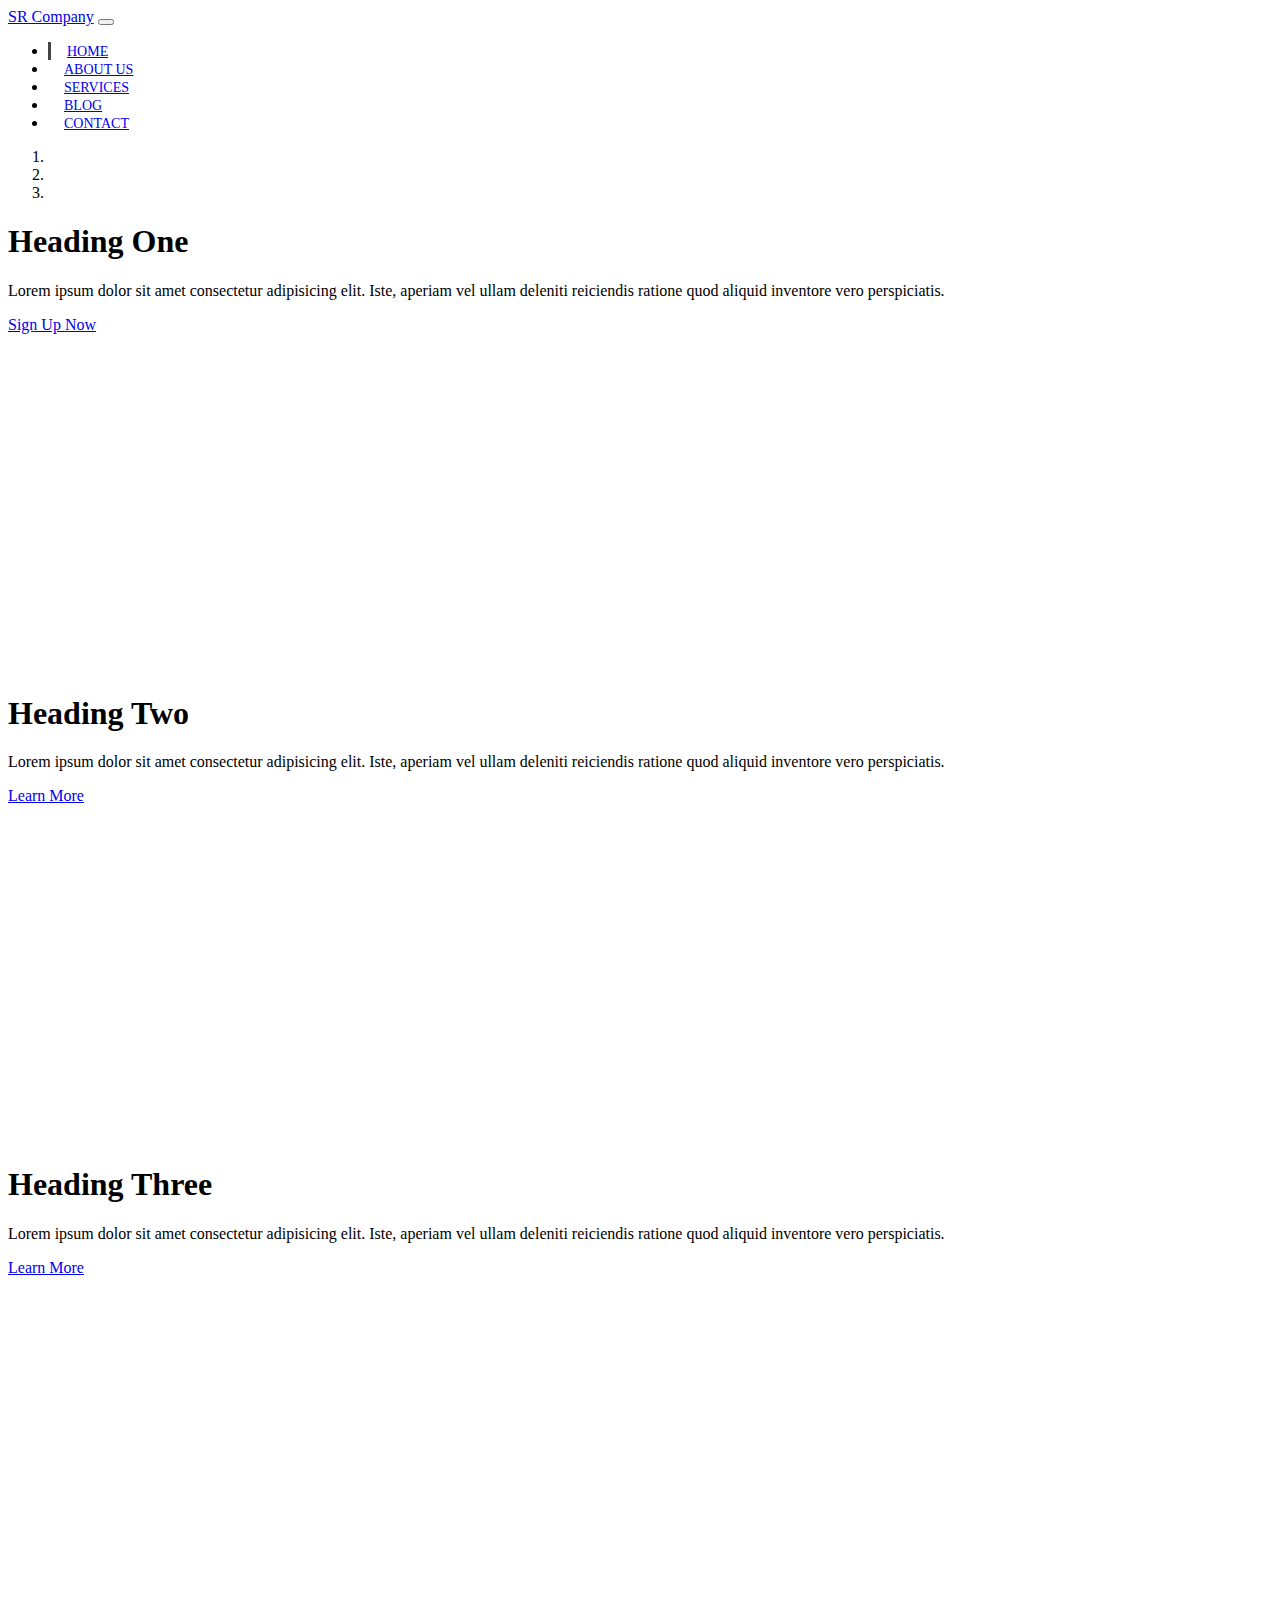
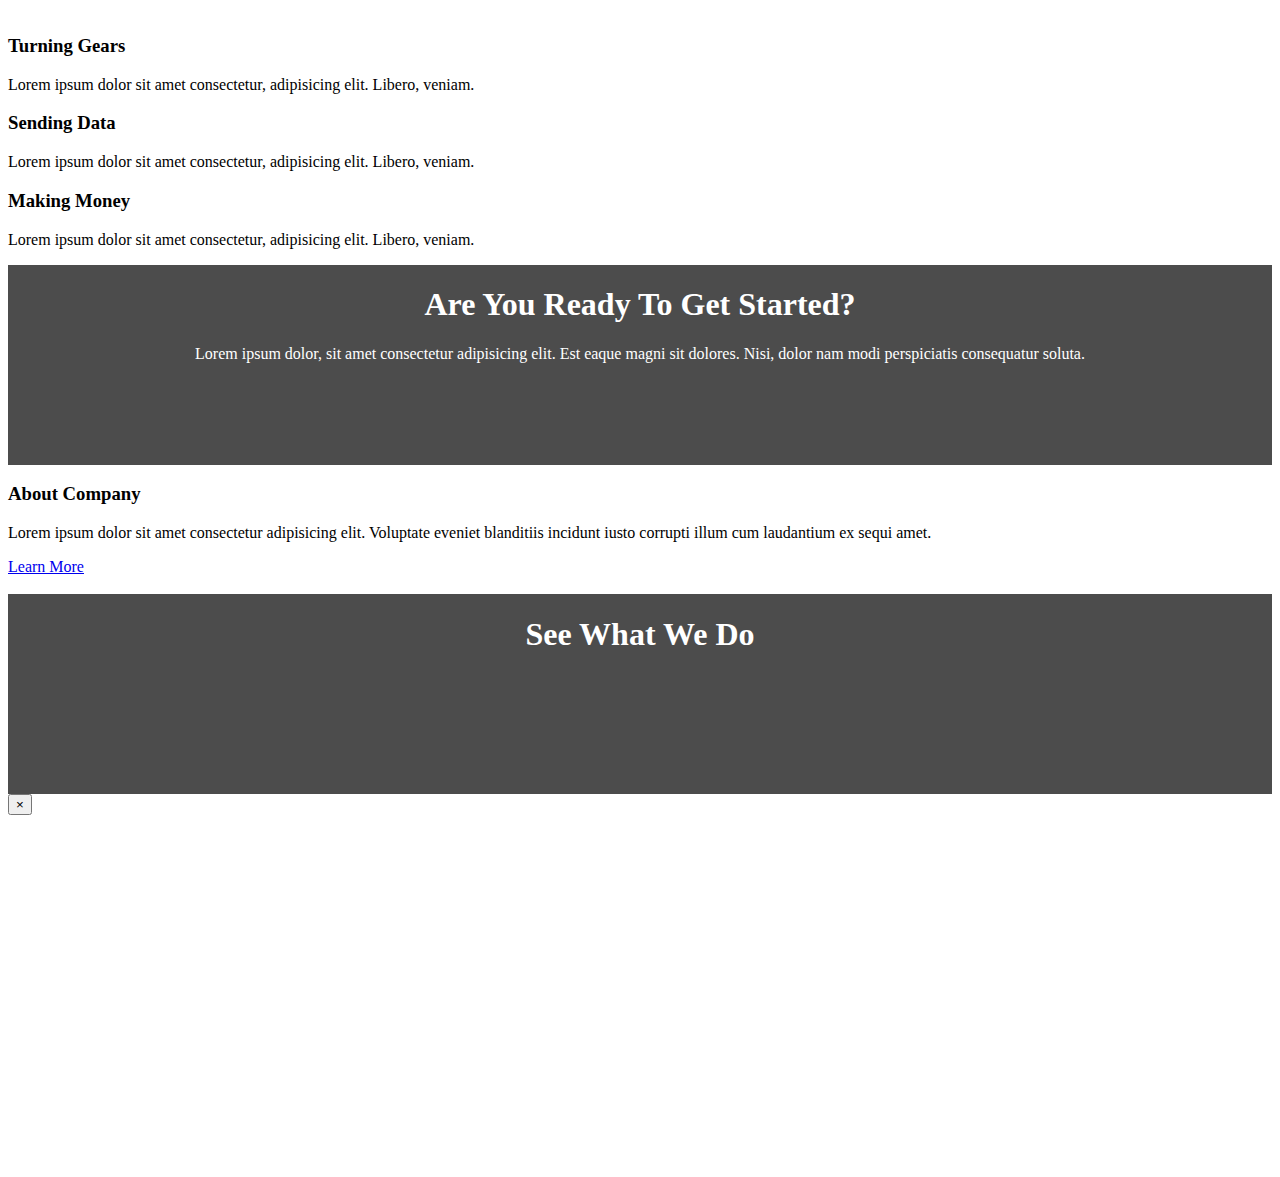
==== index.html @ 4eb4856b "Video Section Added" ====
<!DOCTYPE html>
<html lang="en">

<head>
  <meta charset="UTF-8">
  <meta name="viewport" content="width=device-width, initial-scale=1.0">
  <meta http-equiv="X-UA-Compatible" content="ie=edge">
  <link rel="stylesheet" href="https://use.fontawesome.com/releases/v5.0.13/css/all.css" integrity="sha384-DNOHZ68U8hZfKXOrtjWvjxusGo9WQnrNx2sqG0tfsghAvtVlRW3tvkXWZh58N9jp"
    crossorigin="anonymous">
  <link rel="stylesheet" href="https://stackpath.bootstrapcdn.com/bootstrap/4.1.1/css/bootstrap.min.css" integrity="sha384-WskhaSGFgHYWDcbwN70/dfYBj47jz9qbsMId/iRN3ewGhXQFZCSftd1LZCfmhktB"
    crossorigin="anonymous">
  <link rel="stylesheet" href="https://cdnjs.cloudflare.com/ajax/libs/ekko-lightbox/5.3.0/ekko-lightbox.css" />
  <link rel="stylesheet" href="css/style.css">
  <title>SR Company Theme</title>
</head>

<body>
  <header>
    <nav class="navbar navbar-expand-sm navbar-dark bg-dark">
      <div class="container">
        <a href="index.html" class="navbar-brand">SR Company</a>
        <button class="navbar-toggler" data-toggle="collapse" data-target="#navbarCollapse">
          <span class="navbar-toggler-icon"></span>
        </button>
        <div class="collapse navbar-collapse" id="navbarCollapse">
          <ul class="navbar-nav ml-auto">
            <li class="nav-item active">
              <a href="index.html" class="nav-link">Home</a>
            </li>
            <li class="nav-item">
              <a href="about.html" class="nav-link">About Us</a>
            </li>
            <li class="nav-item">
              <a href="services.html" class="nav-link">Services</a>
            </li>
            <li class="nav-item">
              <a href="blog.html" class="nav-link">Blog</a>
            </li>
            <li class="nav-item">
              <a href="contact.html" class="nav-link">Contact</a>
            </li>
          </ul>
        </div>
      </div>
    </nav>
  </header>

  <main>
    <!-- SHOWCASE SLIDER -->
    <section id="showcase">
      <div id="myCarousel" class="carousel slide" data-ride="carousel">
        <ol class="carousel-indicators">
          <li data-target="#myCarousel" data-slide-to="0" class="active"></li>
          <li data-target="#myCarousel" data-slide-to="1"></li>
          <li data-target="#myCarousel" data-slide-to="2"></li>
        </ol>
        <div class="carousel-inner">
          <div class="carousel-item carousel-image-1 active">
            <div class="container">
              <div class="carousel-caption d-none d-sm-block text-right mb-5">
                <h1 class="display-3">Heading One</h1>
                <p class="lead">Lorem ipsum dolor sit amet consectetur adipisicing elit. Iste, aperiam vel ullam deleniti reiciendis ratione
                  quod aliquid inventore vero perspiciatis.</p>
                <a href="#" class="btn btn-danger btn-lg">Sign Up Now</a>
              </div>
            </div>
          </div>

          <div class="carousel-item carousel-image-2">
            <div class="container">
              <div class="carousel-caption d-none d-sm-block mb-5">
                <h1 class="display-3">Heading Two</h1>
                <p class="lead">Lorem ipsum dolor sit amet consectetur adipisicing elit. Iste, aperiam vel ullam deleniti reiciendis ratione
                  quod aliquid inventore vero perspiciatis.</p>
                <a href="#" class="btn btn-primary btn-lg">Learn More</a>
              </div>
            </div>
          </div>

          <div class="carousel-item carousel-image-3">
            <div class="container">
              <div class="carousel-caption d-none d-sm-block text-right mb-5">
                <h1 class="display-3">Heading Three</h1>
                <p class="lead">Lorem ipsum dolor sit amet consectetur adipisicing elit. Iste, aperiam vel ullam deleniti reiciendis ratione
                  quod aliquid inventore vero perspiciatis.</p>
                <a href="#" class="btn btn-success btn-lg">Learn More</a>
              </div>
            </div>
          </div>
        </div>
        <a href="#myCarousel" data-slide="prev" class="carousel-control-prev">
          <span class="carousel-control-prev-icon"></span>
        </a>
        <a href="#myCarousel" data-slide="next" class="carousel-control-next">
          <span class="carousel-control-next-icon"></span>
        </a>
      </div>
    </section>

    <!--HOME ICON SECTION  -->
    <section id="home-icons" class="py-5">
      <div class="container">
        <div class="row">
          <div class="col-md-4 mb-4 text-center">
            <i class="fas fa-cog fa-3x mb-2"></i>
            <h3>Turning Gears</h3>
            <p>Lorem ipsum dolor sit amet consectetur, adipisicing elit. Libero, veniam.</p>
          </div>
          <div class="col-md-4 mb-4 text-center">
            <i class="fas fa-cloud fa-3x mb-2"></i>
            <h3>Sending Data</h3>
            <p>Lorem ipsum dolor sit amet consectetur, adipisicing elit. Libero, veniam.</p>
          </div>
          <div class="col-md-4 mb-4 text-center">
            <i class="fas fa-cart-plus fa-3x mb-2"></i>
            <h3>Making Money</h3>
            <p>Lorem ipsum dolor sit amet consectetur, adipisicing elit. Libero, veniam.</p>
          </div>
        </div>
      </div>
    </section>

    <!-- HOME HEADING SECTION -->
    <section id="home-heading" class="p-5">
      <div class="dark-overlay">
        <div class="row">
          <div class="col">
            <div class="container pt-5">
              <h1>Are You Ready To Get Started?</h1>
              <p class="d-none d-md-block">Lorem ipsum dolor, sit amet consectetur adipisicing elit. Est eaque magni sit dolores. Nisi, dolor nam modi perspiciatis
                consequatur soluta.</p>
            </div>
          </div>
        </div>
      </div>
    </section>

    <!-- ABOUT OR INFO SECTION -->
    <section id="info" class="py-3">
      <div class="container">
        <div class="row">
          <div class="col-md-6 align-self-center">
            <h3>About Company</h3>
            <p>Lorem ipsum dolor sit amet consectetur adipisicing elit. Voluptate eveniet blanditiis incidunt iusto corrupti illum
              cum laudantium ex sequi amet.</p>
            <a href="about.html" class="btn btn-outline-danger btn-lg">Learn More</a>
          </div>
          <div class="col-md-6">
            <img src="img/laptop.png" alt="" class="img-fluid">
          </div>
        </div>
      </div>
    </section>

    <!-- VIDEO PLAY -->
    <section id="video-play">
      <div class="dark-overlay">
        <div class="row">
          <div class="col">
            <div class="container p-5">
              <a href="#" class="video" data-video="https://www.youtube.com/embed/faTTTVFWp-w" data-toggle="modal" data-target="#videoModal">
                <i class="fas fa-play fa-3x"></i>
              </a>
              <h1>See What We Do</h1>
            </div>
          </div>
        </div>
      </div>
    </section>
  </main>

  <footer></footer>

  <!--Modals-->
  <!-- VIDEO MODAL -->
  <div class="modal fade" id="videoModal">
    <div class="modal-dialog">
      <div class="modal-content">
        <div class="modal-body">
          <button class="close" data-dismiss="modal">
            <span>&times;</span>
          </button>
          <iframe frameborder="0" height="350" width="100%" src="https://www.youtube.com/embed/faTTTVFWp-w" frameborder="0" allowfullscreen></iframe>
        </div>
      </div>
    </div>
  </div>


  <script src="http://code.jquery.com/jquery-3.3.1.min.js" integrity="sha256-FgpCb/KJQlLNfOu91ta32o/NMZxltwRo8QtmkMRdAu8="
    crossorigin="anonymous"></script>
  <script src="https://cdnjs.cloudflare.com/ajax/libs/popper.js/1.14.3/umd/popper.min.js" integrity="sha384-ZMP7rVo3mIykV+2+9J3UJ46jBk0WLaUAdn689aCwoqbBJiSnjAK/l8WvCWPIPm49"
    crossorigin="anonymous"></script>
  <script src="https://stackpath.bootstrapcdn.com/bootstrap/4.1.1/js/bootstrap.min.js" integrity="sha384-smHYKdLADwkXOn1EmN1qk/HfnUcbVRZyYmZ4qpPea6sjB/pTJ0euyQp0Mk8ck+5T"
    crossorigin="anonymous"></script>
  <script src="https://cdnjs.cloudflare.com/ajax/libs/ekko-lightbox/5.3.0/ekko-lightbox.min.js"></script>

  <script>
    // Get the current year for the copyright
    $('#year').text(new Date().getFullYear());

    // Configure Slider
    $('.carousel').carousel({
      interval: 6000,
      pause: 'hover'
    });

    // Video Play
    $(function () {
      // Auto play modal video
      $(".video").click(function () {
        var theModal = $(this).data("target"),
          videoSRC = $(this).attr("data-video"),
          videoSRCauto = videoSRC + "?modestbranding=1&rel=0&controls=0&showinfo=0&html5=1&autoplay=1";
        $(theModal + ' iframe').attr('src', videoSRCauto);
        $(theModal + ' button.close').click(function () {
          $(theModal + ' iframe').attr('src', videoSRC);
        });
      });
    });
  </script>
</body>

</html>
---- css/style.css ----
body {
  overflow-x: hidden;
}

/*Navbar*/
.navbar .nav-link {
  font-size: 14px;
  text-transform: uppercase;
  padding-left: 1rem !important;
  padding-right: 1rem !important;
}

.navbar .nav-item.active {
  border-left: #444 3px solid;
}

/*Showcase Slider*/
.carousel-item {
  height: 450px;
}

.carousel-image-1 {
  background: url('../img/image1.jpg');
  background-size: cover;
}

.carousel-image-2 {
  background: url('../img/image2.jpg');
  background-size: cover;
}

.carousel-image-3 {
  background: url('../img/image3.jpg');
  background-size: cover;
}

/*Home Header*/
#home-heading {
  position: relative;
  min-height: 200px;
  background: url('../img/lights.jpg');
  background-attachment: fixed;
  background-repeat: no-repeat;
  text-align: center;
  color: #fff;
}

.dark-overlay {
  position: absolute;
  top: 0;
  left: 0;
  width: 100%;
  height: 100%;
  background: rgba(0, 0, 0, 0.7);
}

#video-play {
  position: relative;
  min-height: 200px;
  background: url('../img/media.jpg');
  background-attachment: fixed;
  background-repeat: no-repeat;
  background-position: 0 -300px;
  text-align: center;
  color: #fff;
}

#video-play a {
  color: #fff;
}
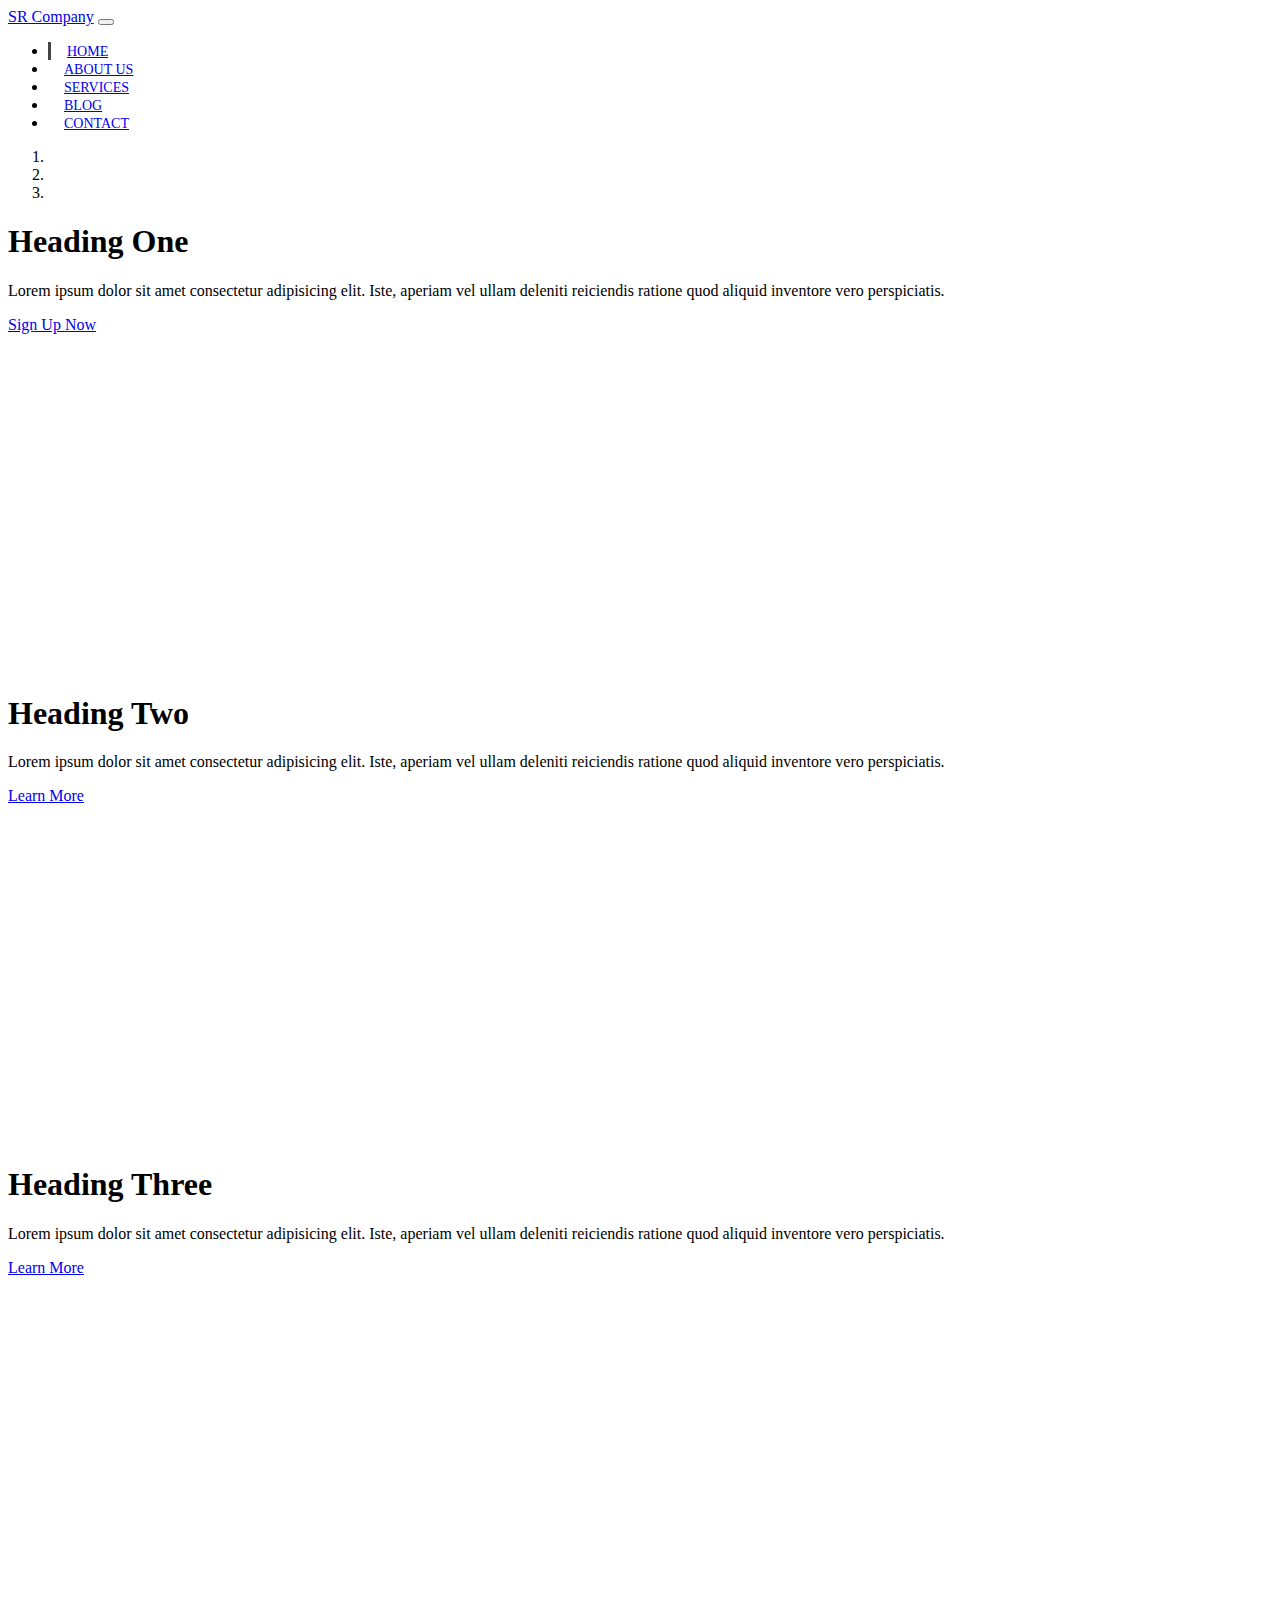
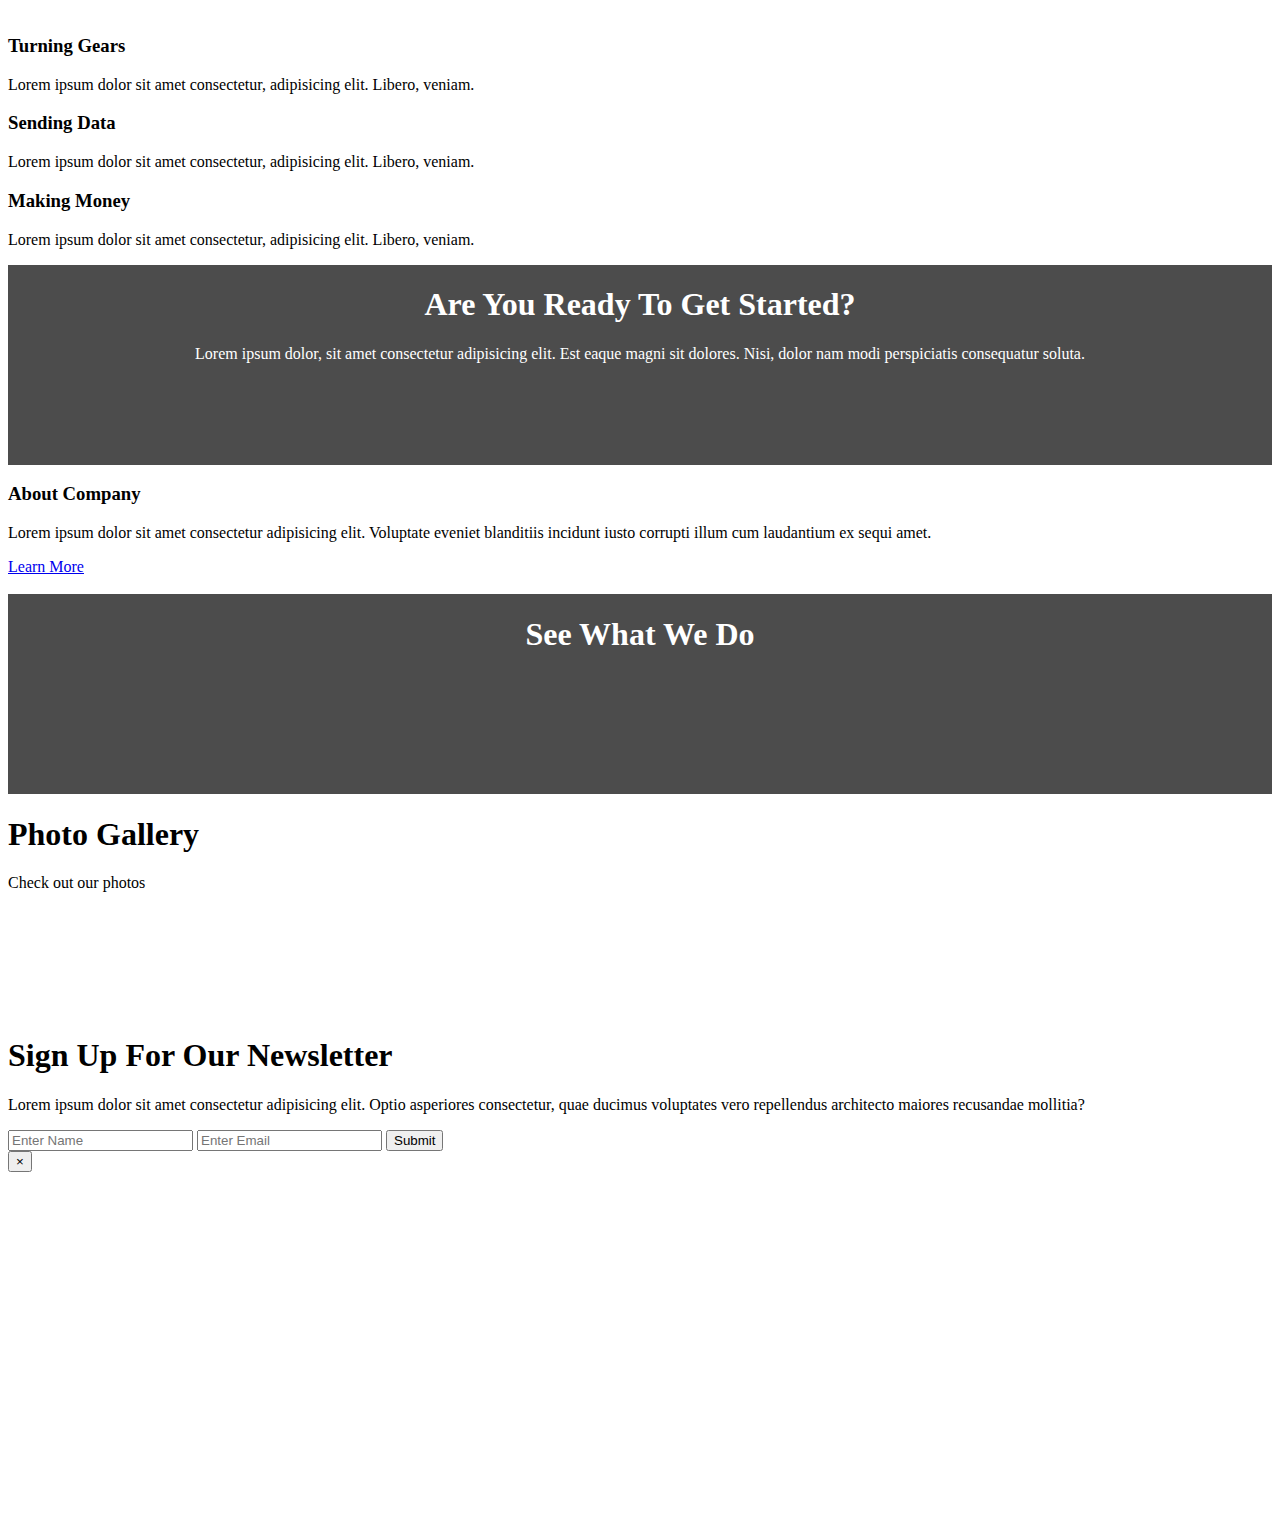
==== commit ef4828b2: "Newsletter Added" ====
--- a/index.html
+++ b/index.html
@@ -167,6 +167,77 @@
         </div>
       </div>
     </section>
+
+    <!-- PHOTO GALLERY -->
+    <section id="gallery" class="py-5">
+      <div class="container">
+        <h1 class="text-center">Photo Gallery</h1>
+        <p class="text-center">Check out our photos</p>
+        <div class="row mb-4">
+          <div class="col-md-4">
+            <a href="https://source.unsplash.com/random/560x560" data-toggle="lightbox" data-gallery="img-gallery" data-height="560"
+              data-width="560">
+              <img src="https://source.unsplash.com/random/560x560" alt="" class="img-fluid">
+            </a>
+          </div>
+
+          <div class="col-md-4">
+            <a href="https://source.unsplash.com/random/561x561" data-toggle="lightbox" data-gallery="img-gallery" data-height="561"
+              data-width="561">
+              <img src="https://source.unsplash.com/random/561x561" alt="" class="img-fluid">
+            </a>
+          </div>
+
+          <div class="col-md-4">
+            <a href="https://source.unsplash.com/random/562x562" data-toggle="lightbox" data-gallery="img-gallery" data-height="562"
+              data-width="562">
+              <img src="https://source.unsplash.com/random/562x562" alt="" class="img-fluid">
+            </a>
+          </div>
+        </div>
+
+        <div class="row mb-4">
+          <div class="col-md-4">
+            <a href="https://source.unsplash.com/random/563x563" data-toggle="lightbox" data-gallery="img-gallery" data-height="563"
+              data-width="563">
+              <img src="https://source.unsplash.com/random/563x563" alt="" class="img-fluid">
+            </a>
+          </div>
+
+          <div class="col-md-4">
+            <a href="https://source.unsplash.com/random/564x564" data-toggle="lightbox" data-gallery="img-gallery" data-height="564"
+              data-width="564">
+              <img src="https://source.unsplash.com/random/564x564" alt="" class="img-fluid">
+            </a>
+          </div>
+
+          <div class="col-md-4">
+            <a href="https://source.unsplash.com/random/565x565" data-toggle="lightbox" data-gallery="img-gallery" data-height="565"
+              data-width="565">
+              <img src="https://source.unsplash.com/random/565x565" alt="" class="img-fluid">
+            </a>
+          </div>
+        </div>
+      </div>
+    </section>
+
+    <!-- NEWSLETTER -->
+    <section id="newsletter" class="text-center p-5 bg-dark text-white">
+      <div class="container">
+        <div class="row">
+          <div class="col">
+            <h1>Sign Up For Our Newsletter</h1>
+            <p>Lorem ipsum dolor sit amet consectetur adipisicing elit. Optio asperiores consectetur, quae ducimus voluptates
+              vero repellendus architecto maiores recusandae mollitia?</p>
+            <form class="form-inline justify-content-center">
+              <input type="text" class="form-control mb-2 mr-2" placeholder="Enter Name">
+              <input type="text" class="form-control mb-2 mr-2" placeholder="Enter Email">
+              <button class="btn btn-primary mb-2">Submit</button>
+            </form>
+          </div>
+        </div>
+      </div>
+    </section>
   </main>
 
   <footer></footer>
@@ -218,6 +289,12 @@
         });
       });
     });
+
+    // Lightbox Init
+    $(document).on('click', '[data-toggle="lightbox"]', function (event) {
+      event.preventDefault();
+      $(this).ekkoLightbox();
+    });
   </script>
 </body>
 
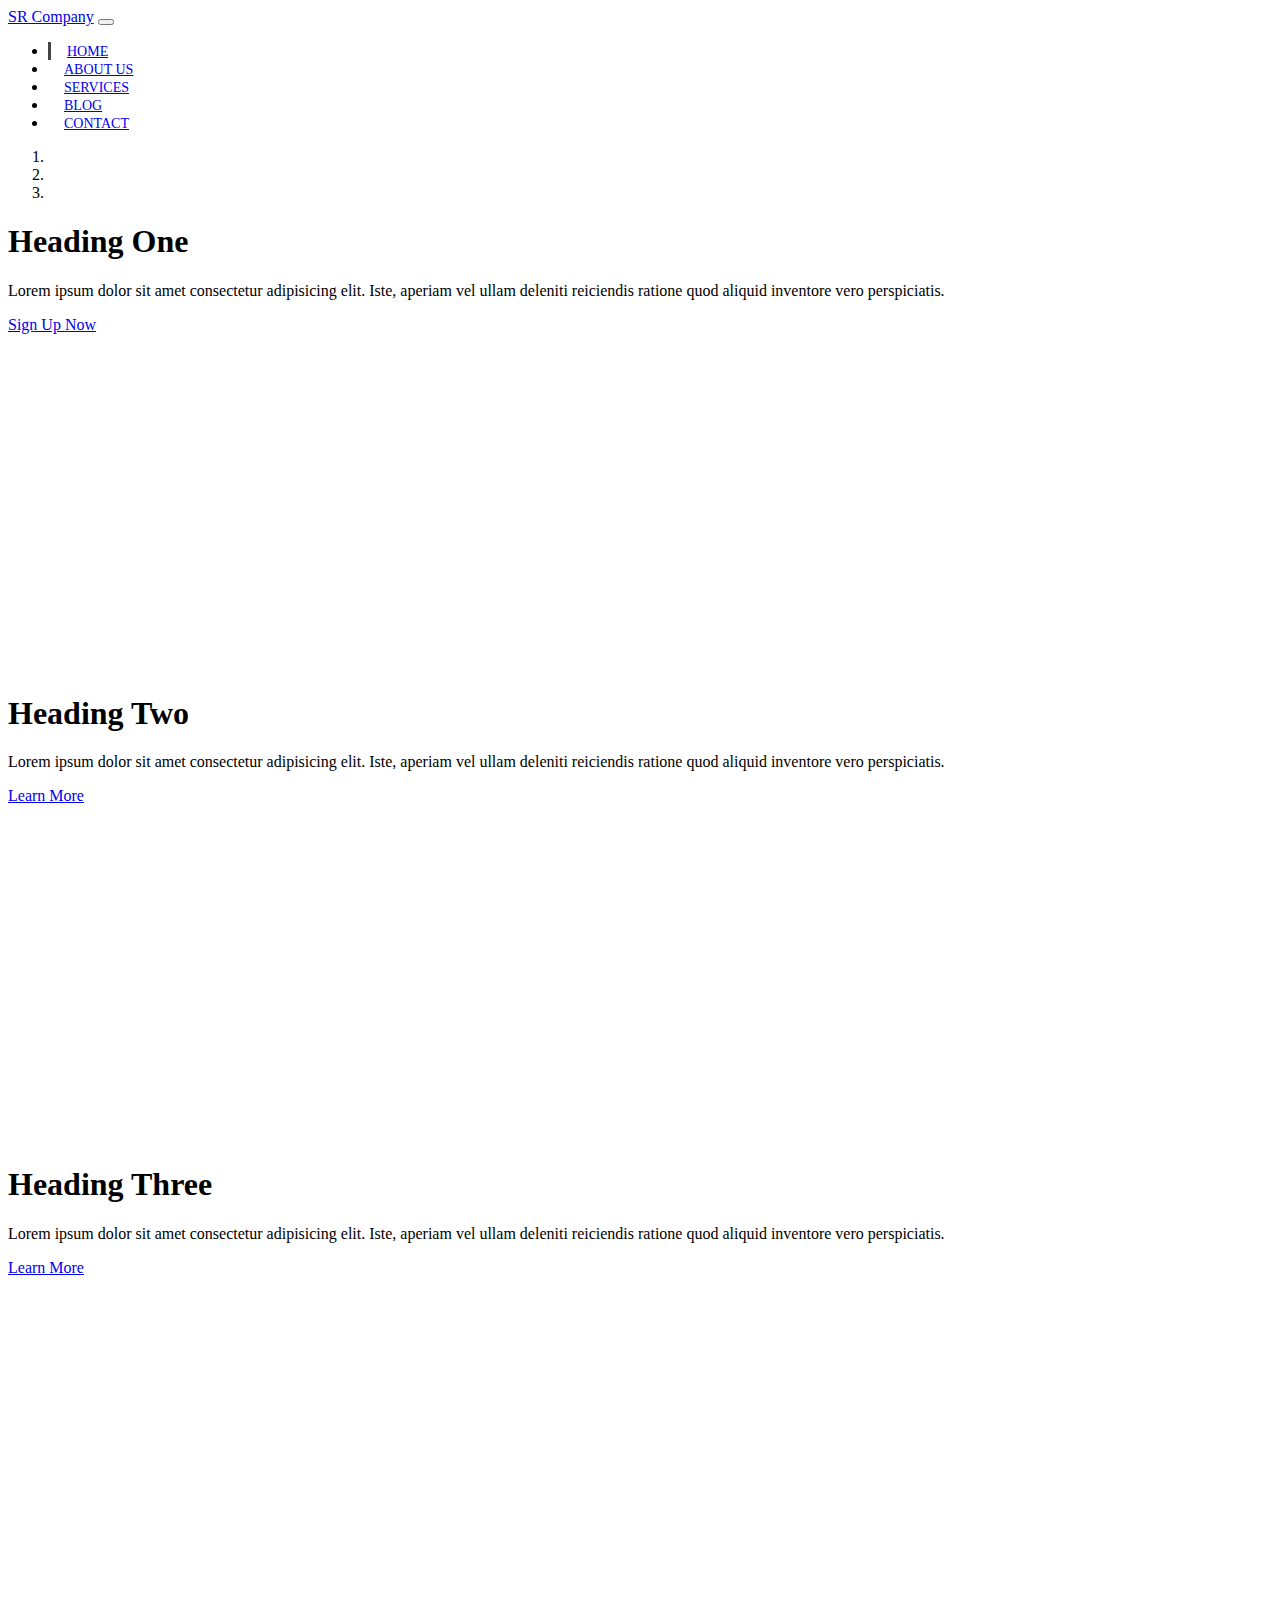
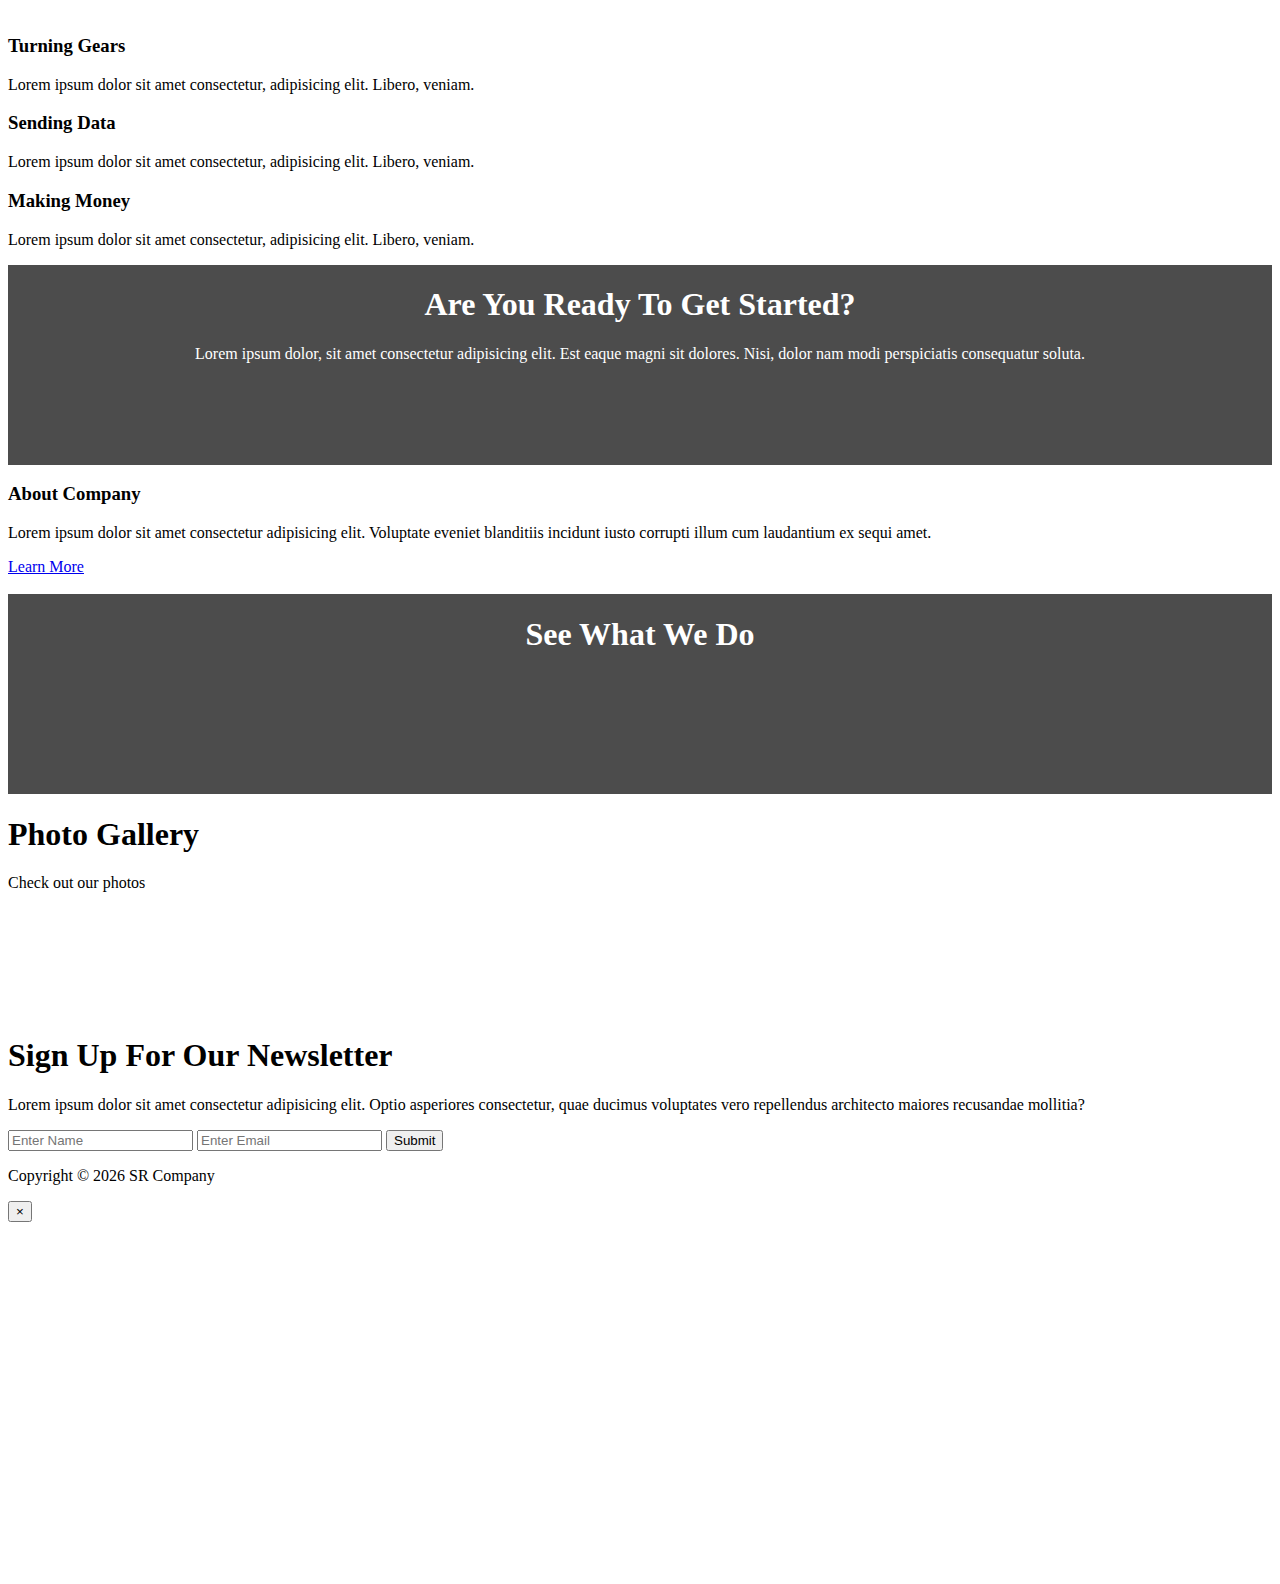
==== commit e989f844: "header space delete" ====
--- a/index.html
+++ b/index.html
@@ -1,6 +1,5 @@
 <!DOCTYPE html>
 <html lang="en">
-
 <head>
   <meta charset="UTF-8">
   <meta name="viewport" content="width=device-width, initial-scale=1.0">
@@ -240,7 +239,17 @@
     </section>
   </main>
 
-  <footer></footer>
+  <!-- FOOTER -->
+  <footer id="main-footer" class="text-center p-4">
+    <div class="container">
+      <div class="row">
+        <div class="col">
+          <p>Copyright &copy;
+            <span id="year"></span> SR Company</p>
+        </div>
+      </div>
+    </div>
+  </footer>
 
   <!--Modals-->
   <!-- VIDEO MODAL -->
@@ -298,4 +307,4 @@
   </script>
 </body>
 
-</html>+</html>
